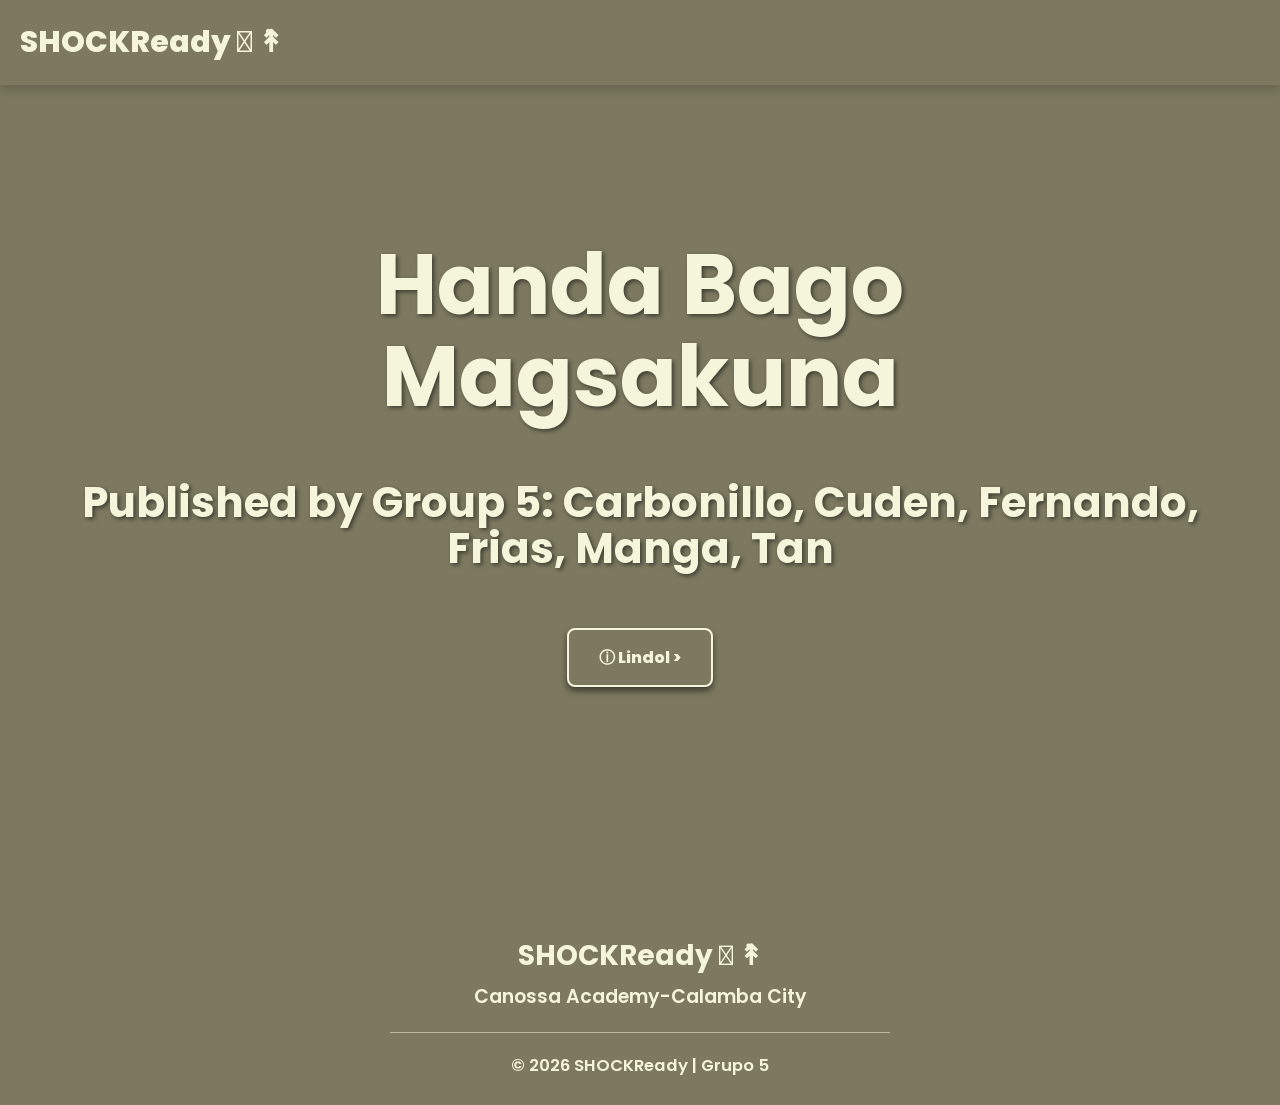
==== index.html @ 8e0ab87c "Add files via upload" ====
<!DOCTYPE html>
<html lang="en">
    <head>
        <meta charset="UTF-8">
        <meta name="viewport" content="width=device-width, initial-scale=1.0">
        <title>Lindol</title>
        <link rel="preconnect" href="https://fonts.googleapis.com">
        <link rel="preconnect" href="https://fonts.gstatic.com" crossorigin>
        <link href="https://fonts.googleapis.com/css2?family=Poppins:ital,wght@0,100;0,200;0,300;0,400;0,500;0,600;0,700;0,800;0,900;1,100;1,200;1,300;1,400;1,500;1,600;1,700;1,800;1,900&display=swap" rel="stylesheet">
        <link rel="stylesheet" href="design.css">
        <link rel="shortcut icon" href="https://cdn-icons-png.flaticon.com/512/864/864477.png">
    </head>
    <body>
        <div id="head" class="my-custom-box">
           <a href="index.html">SHOCKReady 𖠰 ݁↟</a>
        </div>
        <div class="main-content">
            <div class="hero-wrapper">
                    <div class="hero-slogan">
                        <h1>Handa Bago<br>Magsakuna</h1>
                        <h4>Published by Group 5: Carbonillo, Cuden, Fernando, Frias, Manga, Tan</h4>
                    </div>
                <div class="dropdown">
                    <button id="button" type="button">ⓘ Lindol ></button>
                    <div id="dropMenu" class="dropdown-content">
                        <a href="btn1.html">꩜ Ano ang Lindol?</a>
                        <a href="btn2.html">꩜ Earthquake Intensity Scale</a>
                        <a href="btn3.html">꩜ Mga Dapat Gawin</a>
                        <a href="btn4.html">꩜ Karagdagang Impormasyon</a>
                        <a href="btn5.html">꩜ Emergency Contacts</a>
                        <a href="btn6.html">꩜ Call to Action</a>
                    </div>
                </div>
            </div>
        </div>

        <footer class="site-footer">

            <div class="footer-content">

                <h3>SHOCKReady 𖠰 ݁↟</h3>

                <p class="school-name">
                Canossa Academy-Calamba City
                </p>

                <div class="footer-line"></div>

                <p class="footer-credit">
                    © 2026 SHOCKReady | Grupo 5
                </p>

            </div>

        </footer>


        <script src="script.js"></script>
    </body>
</html>
---- design.css ----
html {
    margin: 0;
    padding: 0;
    width: 100%;
    min-height: 100%;
}
body {
    margin: 0;
    padding: 0;
    width: 100%;
    min-height: 100vh;
    overflow-x: clip;
    display: flex;
    flex-direction: column;
    background-color: #7C7960;
}
#head {
    position: fixed;
    width: 100%;
    left: 0;
    top: 0;
    height: 85px;
    background-color: #7C7960;
    z-index: 100;
    display: flex;
    align-items: center;
    justify-content: space-between;
    padding-left: 20px;
    padding-right: 20px;
    box-sizing: border-box;
    box-shadow: 0px 4px 10px rgba(0, 0, 0, 0.2);
    overflow: visible;
}
.my-custom-box {
    font-family: 'Poppins', sans-serif;
    font-weight: 800;
    font-size: clamp(30px, 2vw, 35px);
}
.my-custom-box a {
    text-decoration: none;
    color: beige;
}
.main-content {
    position: relative;
    z-index: 1;
    display: flex;
    justify-content: center;
    flex-direction: column;
    align-items: center;
    box-sizing: border-box;
    width: 100%;
    min-height: 100vh;
    flex: 1;
    padding: 120px 20px 150px;
    background-image: url('https://media.cnn.com/api/v1/images/stellar/prod/220727023655-15-philippines-earthquake-072622.jpg?c=original');
    background-size: cover;
    background-position: center center;
    background-repeat: no-repeat;
}
.main-content .hero-slogan {
    font-family: 'Poppins', sans-serif;
    font-weight: 600;
    font-size: clamp(28px, 4vw, 42px);
    color: beige;
    text-shadow: 2px 2px 4px rgba(0, 0, 0, 0.5);
    width: 100%;
    text-align: center;
    padding: 0 20px;
    box-sizing: border-box;
    line-height: 1.1;
}
.hero-wrapper {
    display: flex;
    flex-direction: column;
    align-items: center;
    width: 100%;
}
.dropdown {
    position: relative;
    display: inline-flex;
    flex-direction: column;
    align-items: center;
    flex-shrink: 0;
    z-index: 2;
}
.dropdown button {
    background-color: #7C7960;
    color: beige;
    padding: 15px 30px;
    font-family: 'Poppins', sans-serif;
    font-weight: 800;
    font-size: 16px;
    border: 2px solid beige;
    cursor: pointer;
    border-radius: 8px;
    box-shadow: 0px 4px 6px rgba(0, 0, 0, 0.5);
}
.dropdown button:hover {
    background-color: #5A5745;
}
.dropdown a {
    display: block;
    padding: 10px 15px;
    text-decoration: none;
    color: #7C7960;
    font-family: 'Poppins', sans-serif;
    font-weight: 600;
    font-size: 16px;
}
.dropdown a:hover {
    background-color: #c8c8a9;
}
.dropdown .dropdown-content {
    display: none;
    position: static;
    background-color: #f5f5dc;
    min-width: 260px;
    box-shadow: 2px 2px 5px rgba(0, 0, 0, 0.5);
    z-index: 101;
    padding: 10px 0;
    margin-top: 5px;
    border-radius: 8px;
    overflow: hidden;
}
.dropdown .dropdown-content.show {
    display: block;
}
.site-footer {
    width: 100%;
    background: #7C7960;
    color: beige;
    text-align: center;
    padding: 35px 20px 25px;
    margin-top: 0;
    font-family: 'Poppins', sans-serif;
    box-sizing: border-box;
    flex-shrink: 0;
}
.footer-content {
    width: 90%;
    max-width: 1000px;
    margin: 0 auto;
}
.footer-content h3 {
    margin: 0 0 5px;
    font-size: clamp(20px, 2.5vw, 28px);
    font-weight: 700;
}
.school-name {
    margin: 0 0 10px !important;
    font-size: clamp(15px, 1.5vw, 19px) !important;
    font-weight: 600;
}
.footer-content p {
    margin: 8px 0;
    font-size: clamp(13px, 1.3vw, 17px);
    line-height: 1.6;
}
.footer-line {
    width: 70%;
    max-width: 500px;
    margin: 20px auto;
    border: 0;
    border-top: 1px solid rgba(245, 245, 220, 0.5);
}
.footer-credit {
    font-weight: 600;
    margin: 0 !important;
    font-size: clamp(13px, 1.3vw, 17px) !important;
}
@media (max-width: 960px) {
    .main-content {
        padding: 100px 15px 120px;
    }
}
@media (max-width: 768px) {
    body {
        font-size: 13px;
    }
    #head {
        height: auto;
        min-height: 55px;
        padding: 10px 15px;
        justify-content: center;
        text-align: center;
    }
    .my-custom-box {
        font-size: clamp(17px, 4.5vw, 22px);
        line-height: 1.2;
    }
    .main-content {
        padding-top: 100px;
        padding-bottom: 120px;
        min-height: 100vh;
    }
    .main-content .hero-slogan {
        font-size: clamp(26px, 4vw, 45px);
        text-align: center;
        padding: 0 10px;
    }
    .dropdown .dropdown-content {
        min-width: 240px;
        max-width: calc(100vw - 30px);
    }
}
@media (max-width: 960px) and (orientation: portrait) {
    .site-footer {
        padding: 30px 15px 20px;
        margin-top: 0;
    }
    .footer-content {
        width: 95%;
    }
    .footer-line {
        width: 80%;
    }
}
@media (max-width: 960px) and (orientation: landscape) {
    .site-footer {
        padding: 25px 20px 18px;
        margin-top: 0;
    }
    .footer-content {
        width: 90%;
        max-width: 900px;
    }
    .footer-line {
        width: 70%;
    }
}
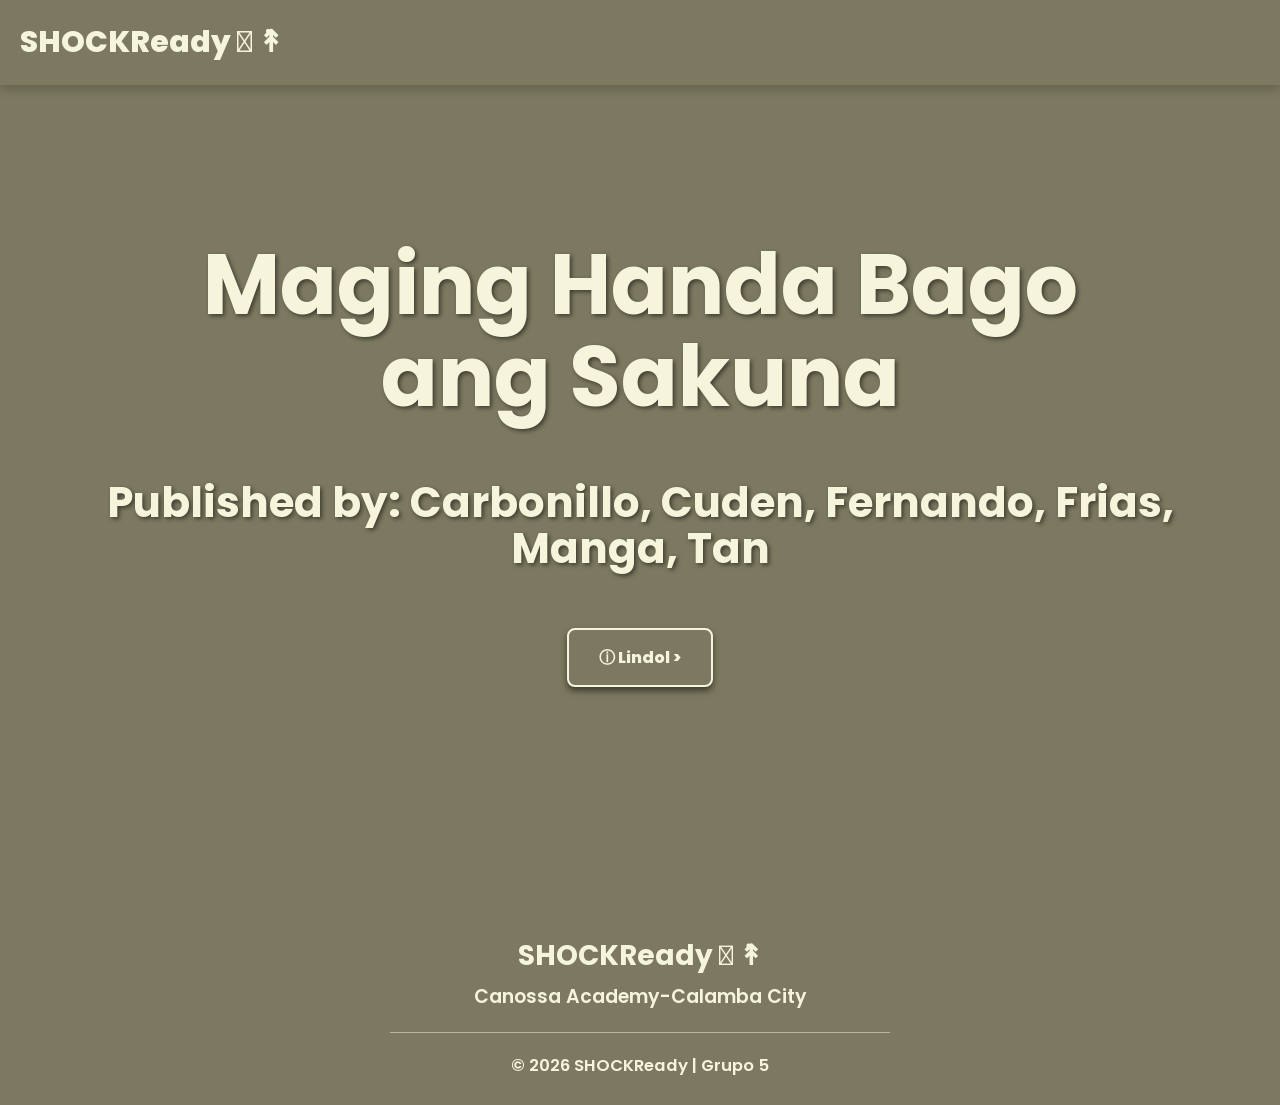
==== commit 39c300e4: "Add files via upload" ====
--- a/index.html
+++ b/index.html
@@ -3,7 +3,8 @@
     <head>
         <meta charset="UTF-8">
         <meta name="viewport" content="width=device-width, initial-scale=1.0">
-        <title>Lindol</title>
+        <meta name="color-scheme" content="light">
+        <title>SHOCKReady</title>
         <link rel="preconnect" href="https://fonts.googleapis.com">
         <link rel="preconnect" href="https://fonts.gstatic.com" crossorigin>
         <link href="https://fonts.googleapis.com/css2?family=Poppins:ital,wght@0,100;0,200;0,300;0,400;0,500;0,600;0,700;0,800;0,900;1,100;1,200;1,300;1,400;1,500;1,600;1,700;1,800;1,900&display=swap" rel="stylesheet">
@@ -17,8 +18,8 @@
         <div class="main-content">
             <div class="hero-wrapper">
                     <div class="hero-slogan">
-                        <h1>Handa Bago<br>Magsakuna</h1>
-                        <h4>Published by Group 5: Carbonillo, Cuden, Fernando, Frias, Manga, Tan</h4>
+                        <h1>Maging Handa Bago<br>ang Sakuna</h1>
+                        <h4>Published by: Carbonillo, Cuden, Fernando, Frias, Manga, Tan</h4>
                     </div>
                 <div class="dropdown">
                     <button id="button" type="button">ⓘ Lindol ></button>
--- a/design.css
+++ b/design.css
@@ -1,3 +1,6 @@
+:root {
+    color-scheme: light;
+}
 html {
     margin: 0;
     padding: 0;
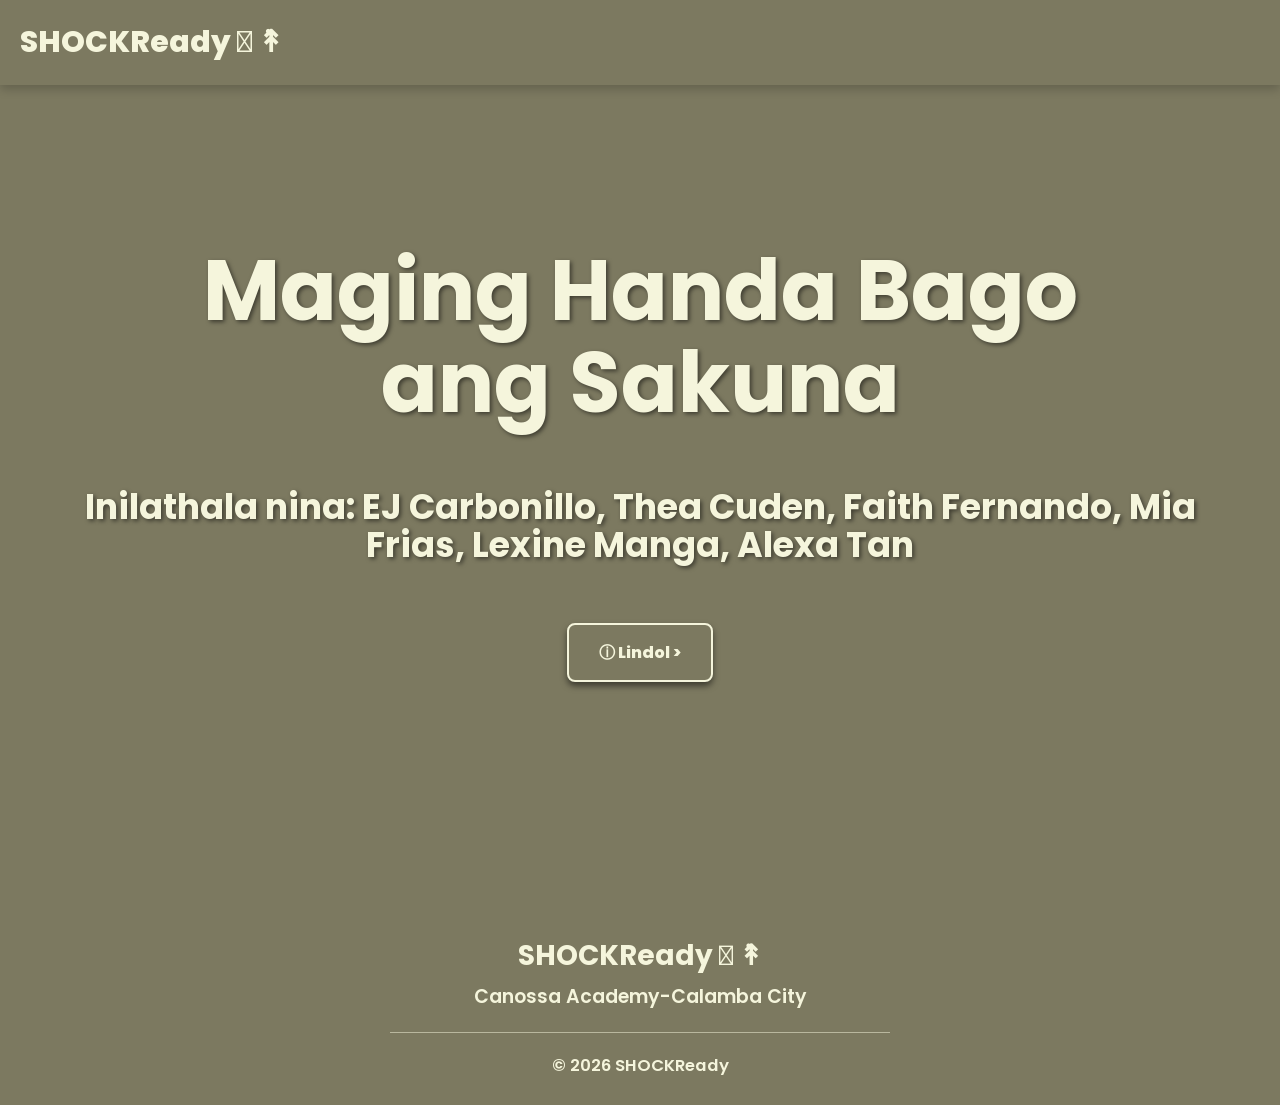
==== commit a03b4b78: "Add files via upload" ====
--- a/index.html
+++ b/index.html
@@ -19,7 +19,7 @@
             <div class="hero-wrapper">
                     <div class="hero-slogan">
                         <h1>Maging Handa Bago<br>ang Sakuna</h1>
-                        <h4>Published by: Carbonillo, Cuden, Fernando, Frias, Manga, Tan</h4>
+                        <h5>Inilathala nina: EJ Carbonillo, Thea Cuden, Faith Fernando,  Mia Frias, Lexine Manga, Alexa Tan</h5>
                     </div>
                 <div class="dropdown">
                     <button id="button" type="button">ⓘ Lindol ></button>
@@ -48,7 +48,7 @@
                 <div class="footer-line"></div>
 
                 <p class="footer-credit">
-                    © 2026 SHOCKReady | Grupo 5
+                    © 2026 SHOCKReady
                 </p>
 
             </div>
